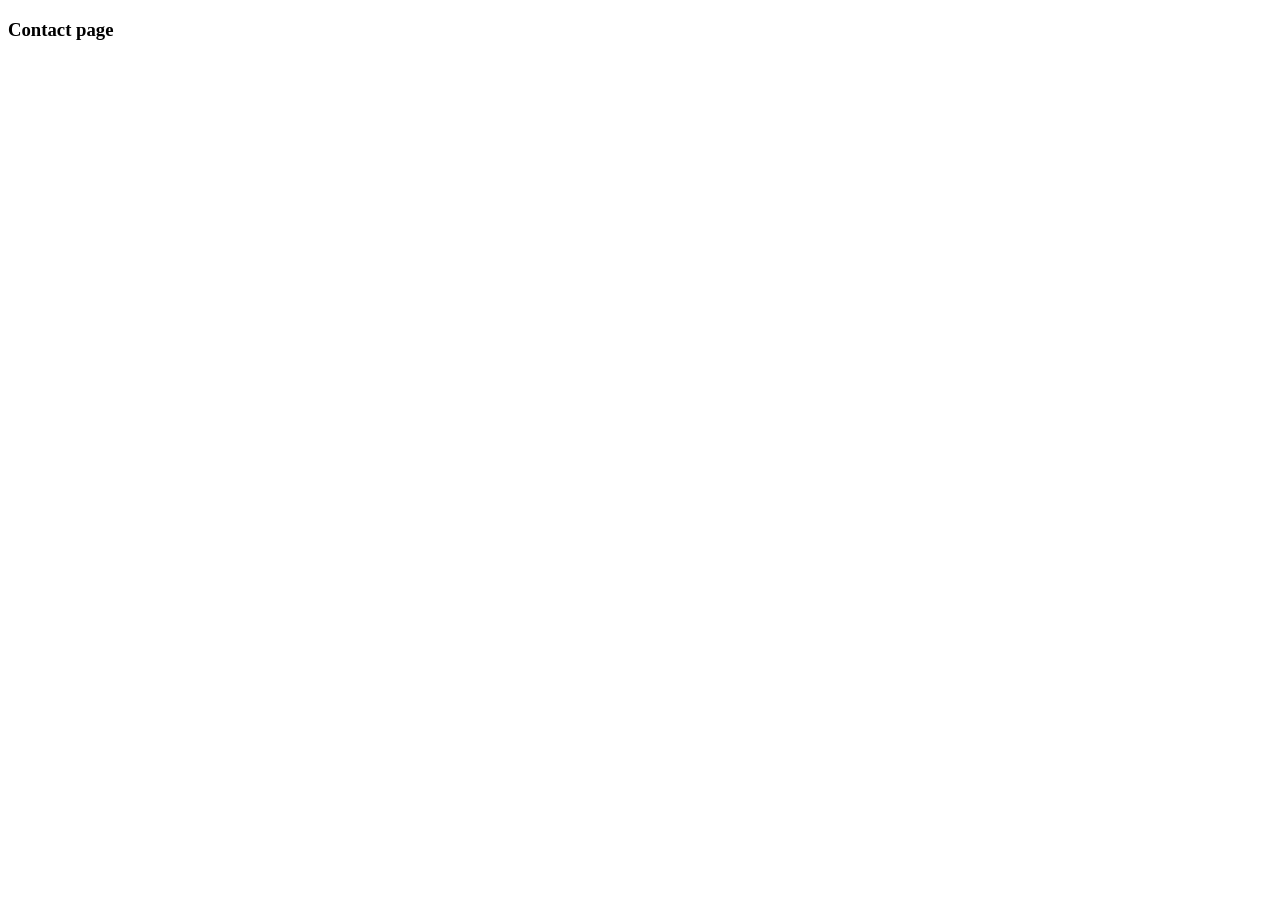
==== contact.html @ c534771b "add contact page" ====
<!doctype html>
<html lang="en">
  <head>
    <meta charset="UTF-8" />
    <meta name="viewport" content="width=device-width, initial-scale=1.0" />
    <title>Contact page</title>
  </head>
  <body>
    <h3>Contact page</h3>
  </body>
</html>
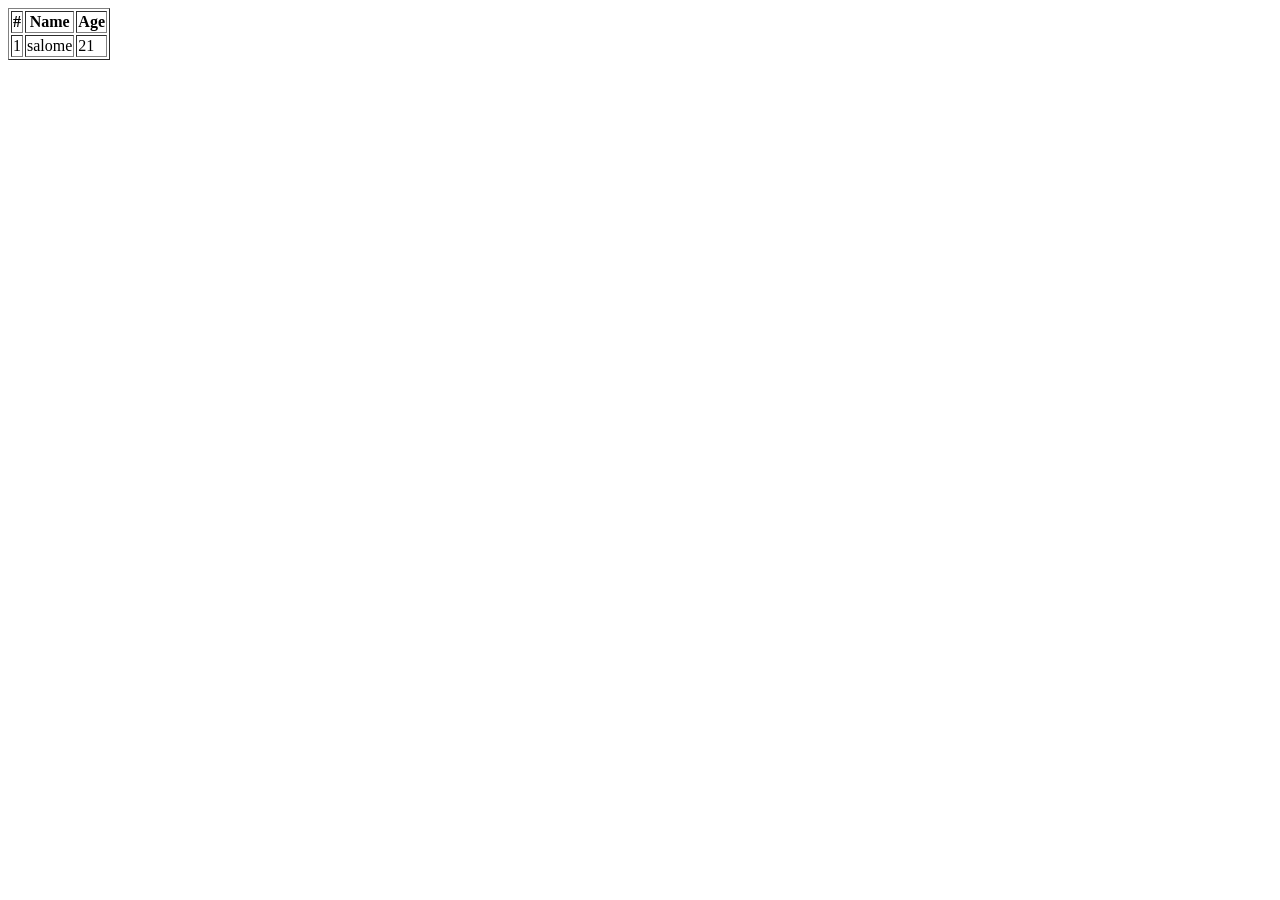
==== commit ed9f4529: "add contact.html" ====
--- a/contact.html
+++ b/contact.html
@@ -3,9 +3,25 @@
   <head>
     <meta charset="UTF-8" />
     <meta name="viewport" content="width=device-width, initial-scale=1.0" />
+    <link rel="stylesheet" href="style.css" />
     <title>Contact page</title>
   </head>
   <body>
-    <h3>Contact page</h3>
+    <table border="1">
+      <thead>
+        <tr>
+          <th>#</th>
+          <th>Name</th>
+          <th>Age</th>
+        </tr>
+      </thead>
+      <tbody>
+        <tr>
+          <td>1</td>
+          <td>salome</td>
+          <td>21</td>
+        </tr>
+      </tbody>
+    </table>
   </body>
 </html>
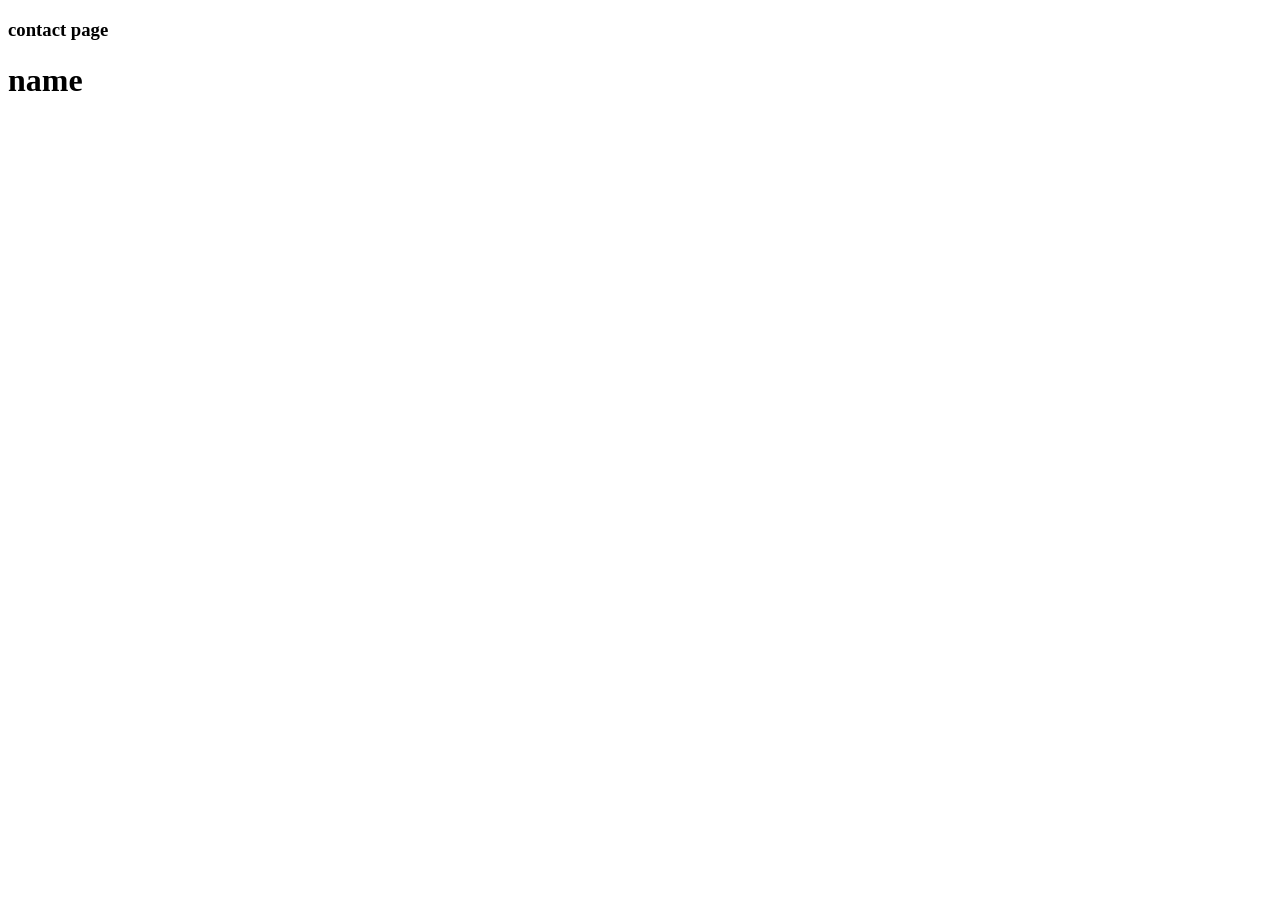
==== commit df1c3aeb: "update contact page" ====
--- a/contact.html
+++ b/contact.html
@@ -7,21 +7,9 @@
     <title>Contact page</title>
   </head>
   <body>
-    <table border="1">
-      <thead>
-        <tr>
-          <th>#</th>
-          <th>Name</th>
-          <th>Age</th>
-        </tr>
-      </thead>
-      <tbody>
-        <tr>
-          <td>1</td>
-          <td>salome</td>
-          <td>21</td>
-        </tr>
-      </tbody>
-    </table>
+    <h3>contact page</h3>
+  <form action="">
+    <h1>name</h1>
+  </form>
   </body>
 </html>
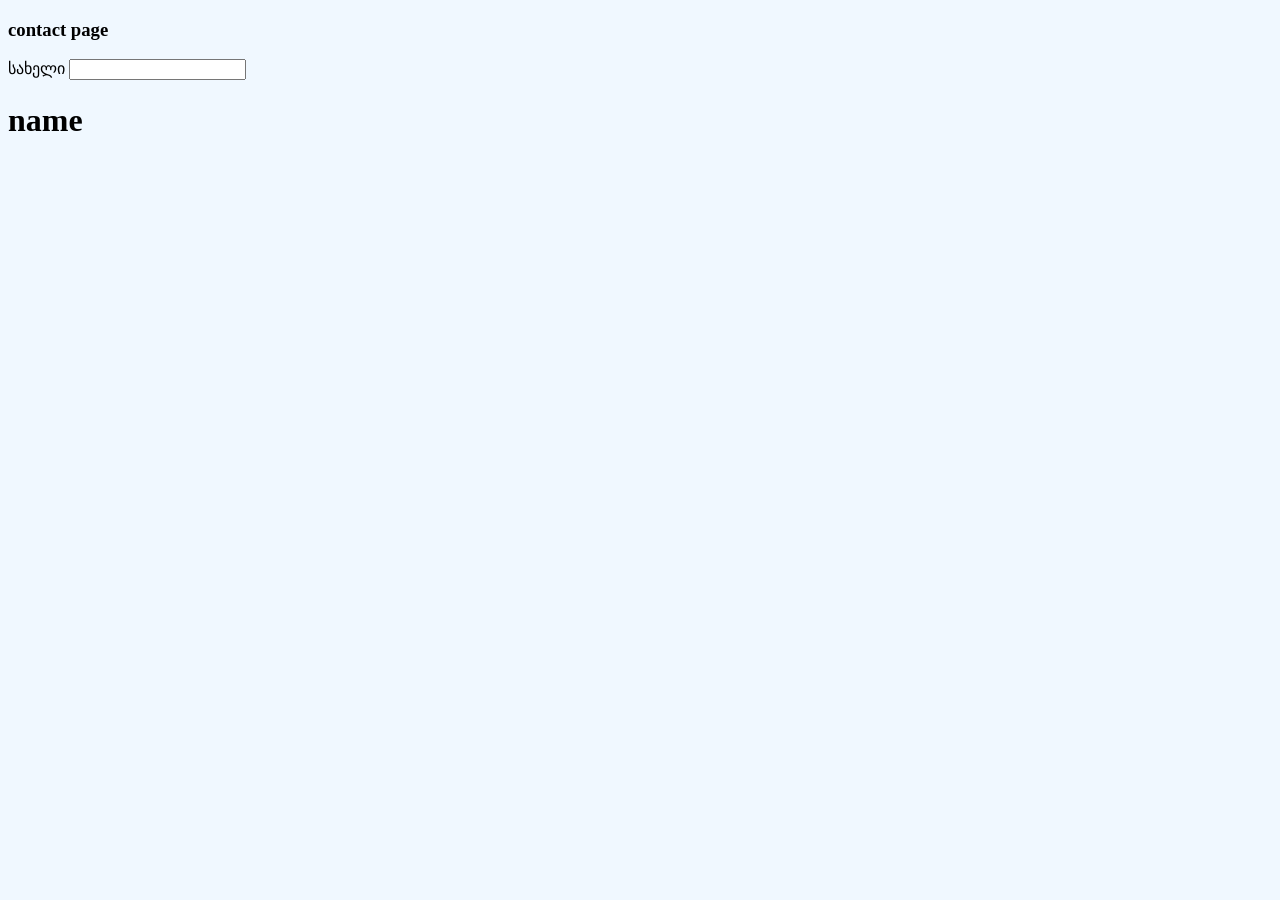
==== commit 5ed2760e: "update contact page" ====
--- a/contact.html
+++ b/contact.html
@@ -9,6 +9,8 @@
   <body>
     <h3>contact page</h3>
   <form action="">
+    <label for="name">სახელი</label>
+    <input type="text" id="name">
     <h1>name</h1>
   </form>
   </body>
--- a/style.css
+++ b/style.css
@@ -0,0 +1,8 @@
+body {
+  background-color: aliceblue;
+}
+
+th {
+  background-color: antiquewhite;
+  color: red;
+}
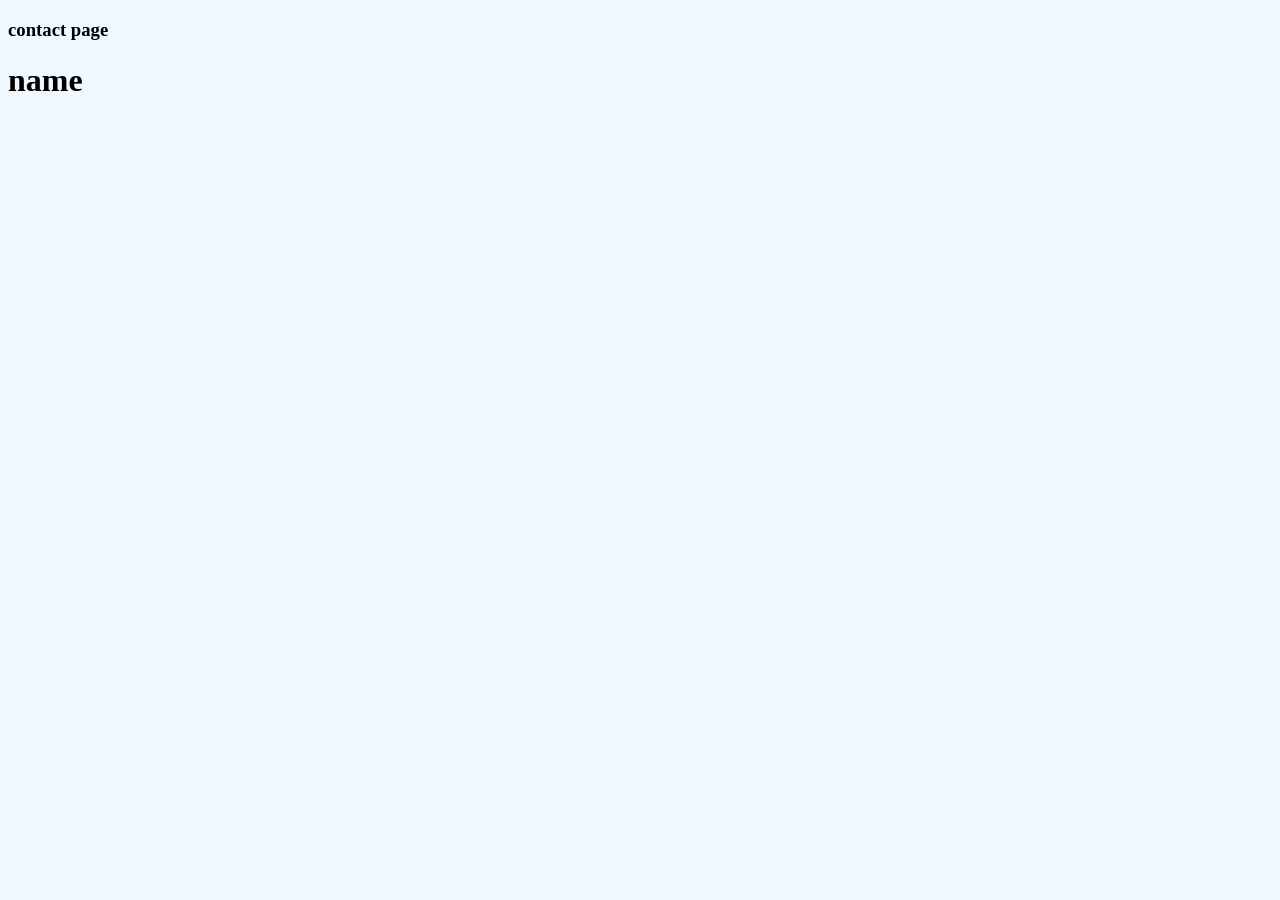
==== commit dc7999e8: "Revert "update contact page 12" This reverts commit 5ed2760ee6e625e65ca869a78ea9c845ba09c7d2." ====
--- a/contact.html
+++ b/contact.html
@@ -9,8 +9,6 @@
   <body>
     <h3>contact page</h3>
   <form action="">
-    <label for="name">სახელი</label>
-    <input type="text" id="name">
     <h1>name</h1>
   </form>
   </body>
